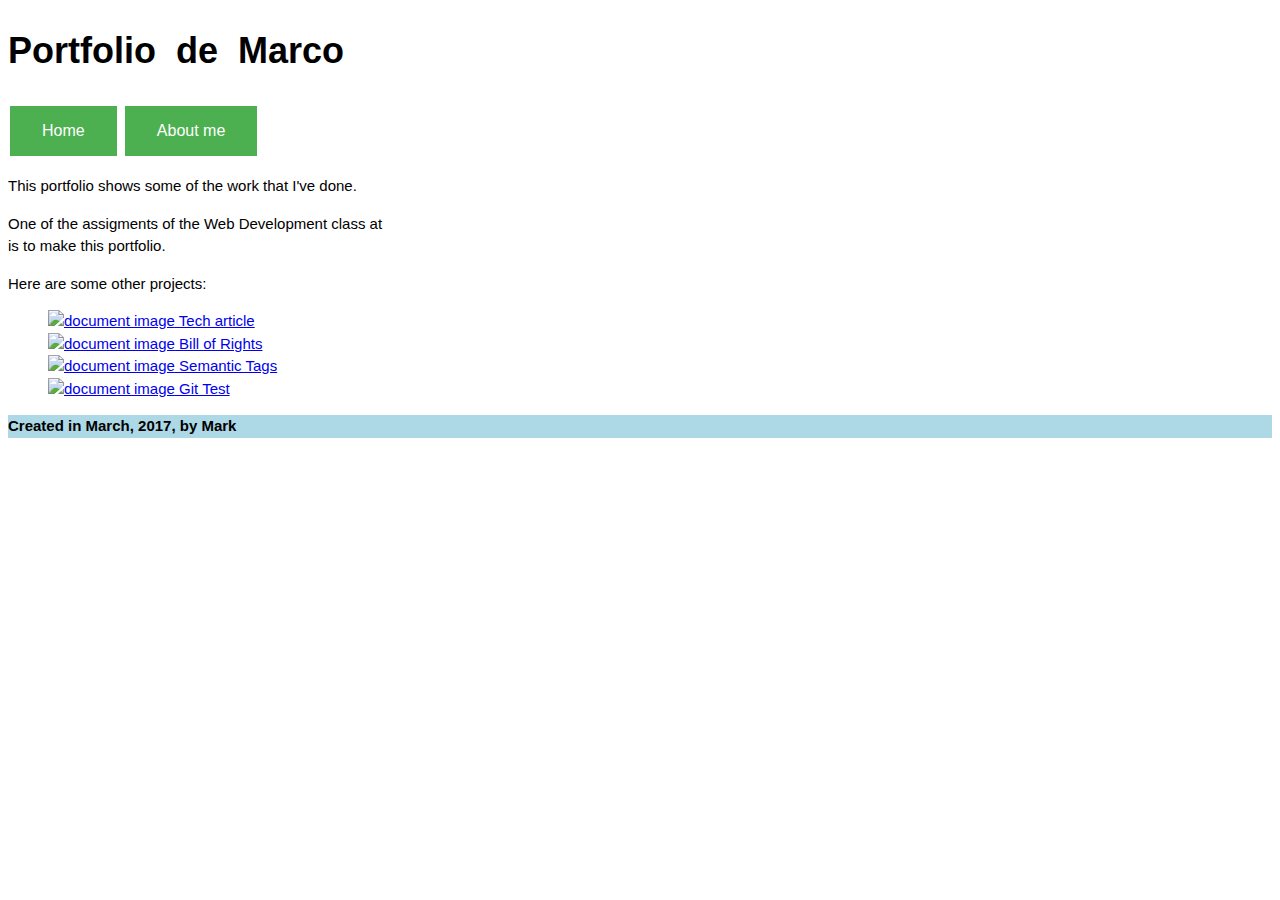
==== index.html @ a3c24ddb "Added files to the rep" ====
<!DOCTYPE html>
<html>
  <head>
    <meta charset="utf-8">
    <title>Portfolio</title>
    <link rel="stylesheet" href="styles/first-stylesheet.css">

  </head>
  <body>
    <h1>Portfolio de Marco</h1>

    <nav>
      <a href="index.html"><button class="button button-blue">Home</button></a>
      <a href="about-me.html"><button class="button button-red">About me</button></a>
    </nav>

    <article class="">
      <p>This portfolio shows some of the work that I've done.</p>

      <p>One of the assigments of the Web Development class at<br>
        is to make this portfolio.</p>

      <p>Here are some other projects:</p>
      <p>
        <ul>
          <a href="../class02/tech-article/index.html"><img id="document-image" src="images/documents-small.jpg" alt="document image"> Tech article </a><br>
          <a href="../class03/SP17-HTML5-class03-practice/bill-of-rights.html"><img id="document-image" src="images/documents-small.jpg" alt="document image"> Bill of Rights</a><br>
          <a href="../semantic_tags/index.html"><img id="document-image" src="images/documents-small.jpg" alt="document image"> Semantic Tags</a><br>
          <a href="../git_test/index.txt"><img id="document-image" src="images/documents-small.jpg" alt="document image"> Git Test</a><br>
      </ul></p>
    </article>

    <footer id="footer">Created in March, 2017, by Mark</footer>
  </body>
</html>
---- styles/first-stylesheet.css ----
/* W3.CSS 3.01 Mar 2017 by Mark Seymour */

html,body {
  background-color: white;
  font-family:Verdana,sans-serif;
  font-size:15px;
  line-height:1.5
}

.button {
    background-color: #4CAF50; /* Green */
    border: none;
    color: white;
    padding: 16px 32px;
    text-align: center;
    text-decoration: none;
    display: inline-block;
    font-size: 16px;
    margin: 4px 2px;
    -webkit-transition-duration: 0.4s; /* Safari */
    transition-duration: 0.4s;
    cursor: pointer;
}

.button-blue:hover {
    background-color: #008CBA;
    color: white;
}

.button-red:hover {
    background-color: #f44336;
    color: white;
}

p.padding {
    padding-left: 2cm;
}
h1 {
    color: blue;
    text-align: left;
    word-spacing: 10px;
    font-size:36px;
}

#document-image {
  width: 11px;
  height: 11px;
}

#dela-image {
  object-position: 100px;
  width: 300px;
  height: 400px;
  border: 1px solid #000;
  background-color: brown;
  margin-right: 1em;
  padding-top: 10px;
  padding-bottom: 10px;
  padding-left: 10px;
  padding-right: 10px;
}

#footer {
  background-color: lightblue;
  font-weight: bold;
  margin-left: 0;
}

#figcaption-dela {
  color: brown;
}
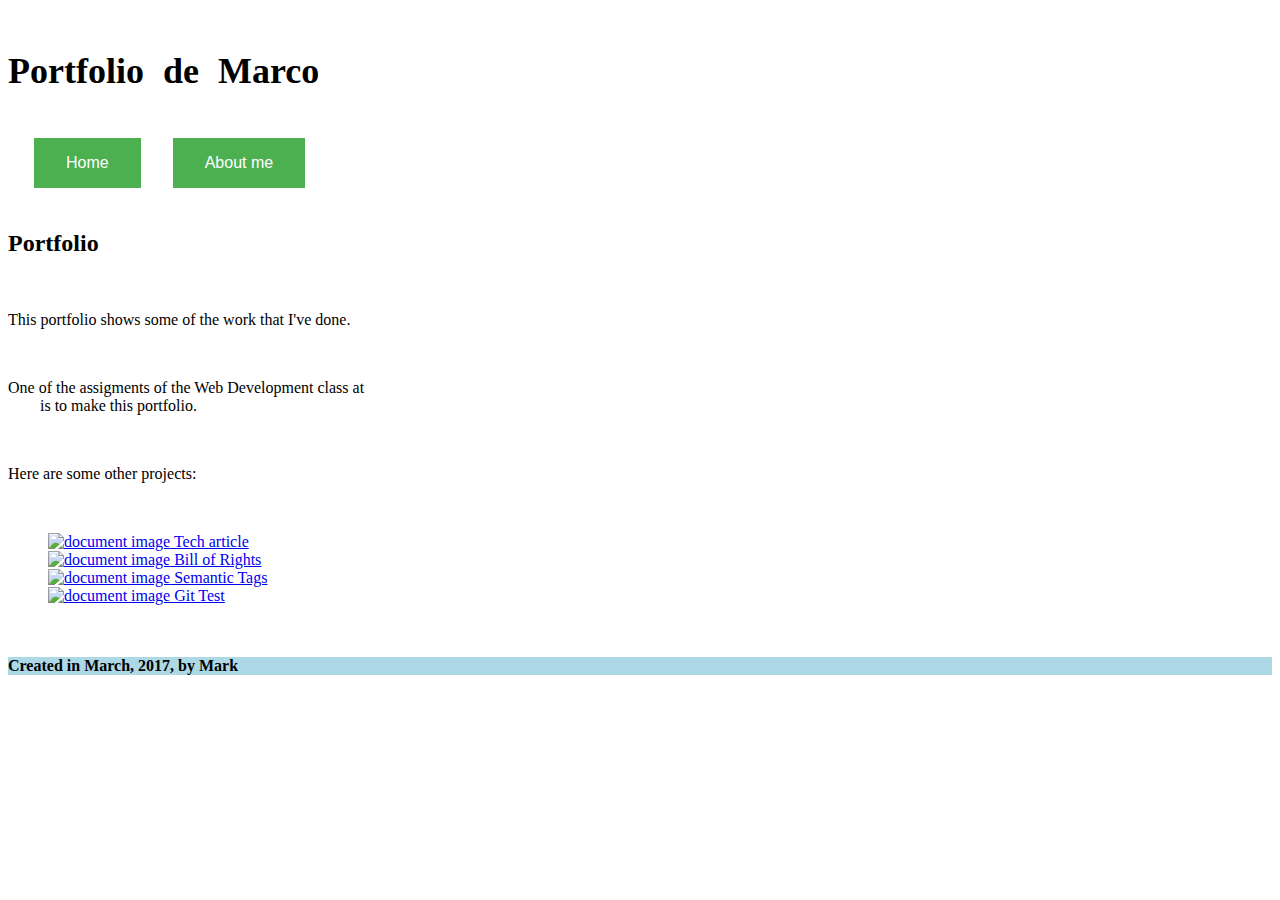
==== commit e15e170a: "Adding files to rep" ====
--- a/index.html
+++ b/index.html
@@ -1,35 +1,34 @@
 <!DOCTYPE html>
 <html>
-  <head>
-    <meta charset="utf-8">
-    <title>Portfolio</title>
-    <link rel="stylesheet" href="styles/first-stylesheet.css">
+<head>
+<meta charset="utf-8">
+<title>Portfolio</title>
+<link rel="stylesheet" href="styles/first-stylesheet.css">
+</head>
+<body>
+    <h1>Portfolio de Marco</h1>
 
-  </head>
-  <body>
-    <h1>Portfolio de Marco</h1>
+    <nav>
+      <button class="button button-blue" formaction="index.html">Home</button>
+      <button class="button button-red" formaction="about-me.html">About me</button>
+    </nav>
 
-    <nav>
-      <a href="index.html"><button class="button button-blue">Home</button></a>
-      <a href="about-me.html"><button class="button button-red">About me</button></a>
-    </nav>
+    <article>
+      <h2>Portfolio</h2>
+      <p>This portfolio shows some of the work that I've done.</p>
 
-    <article class="">
-      <p>This portfolio shows some of the work that I've done.</p>
+      <p>One of the assigments of the Web Development class at<br>
+        is to make this portfolio.</p>
 
-      <p>One of the assigments of the Web Development class at<br>
-        is to make this portfolio.</p>
+      <p>Here are some other projects:</p>
+      <p>
+          <a href="../class02/tech-article/index.html"><img src="images/documents-small.jpg" alt="document image"> Tech article </a><br>
+          <a href="../class03/SP17-HTML5-class03-practice/bill-of-rights.html"><img src="images/documents-small.jpg" alt="document image"> Bill of Rights</a><br>
+          <a href="../semantic_tags/index.html"><img src="images/documents-small.jpg" alt="document image"> Semantic Tags</a><br>
+          <a href="../git_test/index.txt"><img src="images/documents-small.jpg" alt="document image"> Git Test</a><br>
+      </p>
+    </article>
 
-      <p>Here are some other projects:</p>
-      <p>
-        <ul>
-          <a href="../class02/tech-article/index.html"><img id="document-image" src="images/documents-small.jpg" alt="document image"> Tech article </a><br>
-          <a href="../class03/SP17-HTML5-class03-practice/bill-of-rights.html"><img id="document-image" src="images/documents-small.jpg" alt="document image"> Bill of Rights</a><br>
-          <a href="../semantic_tags/index.html"><img id="document-image" src="images/documents-small.jpg" alt="document image"> Semantic Tags</a><br>
-          <a href="../git_test/index.txt"><img id="document-image" src="images/documents-small.jpg" alt="document image"> Git Test</a><br>
-      </ul></p>
-    </article>
-
-    <footer id="footer">Created in March, 2017, by Mark</footer>
-  </body>
+    <footer id="footer">Created in March, 2017, by Mark</footer>
+</body>
 </html>
--- a/styles/first-stylesheet.css
+++ b/styles/first-stylesheet.css
@@ -1,4 +1,4 @@
-/* W3.CSS 3.01 Mar 2017 by Mark Seymour */
+<!-- W3.CSS 3.01 Mar 2017 by Mark Seymour -->
 
 html,body {
   background-color: white;
@@ -32,9 +32,6 @@
     color: white;
 }
 
-p.padding {
-    padding-left: 2cm;
-}
 h1 {
     color: blue;
     text-align: left;
@@ -42,9 +39,11 @@
     font-size:36px;
 }
 
-#document-image {
-  width: 11px;
-  height: 11px;
+h2 {
+    color: green;
+    text-align: left;
+    word-spacing: 10px;
+    font-size:24px;
 }
 
 #dela-image {
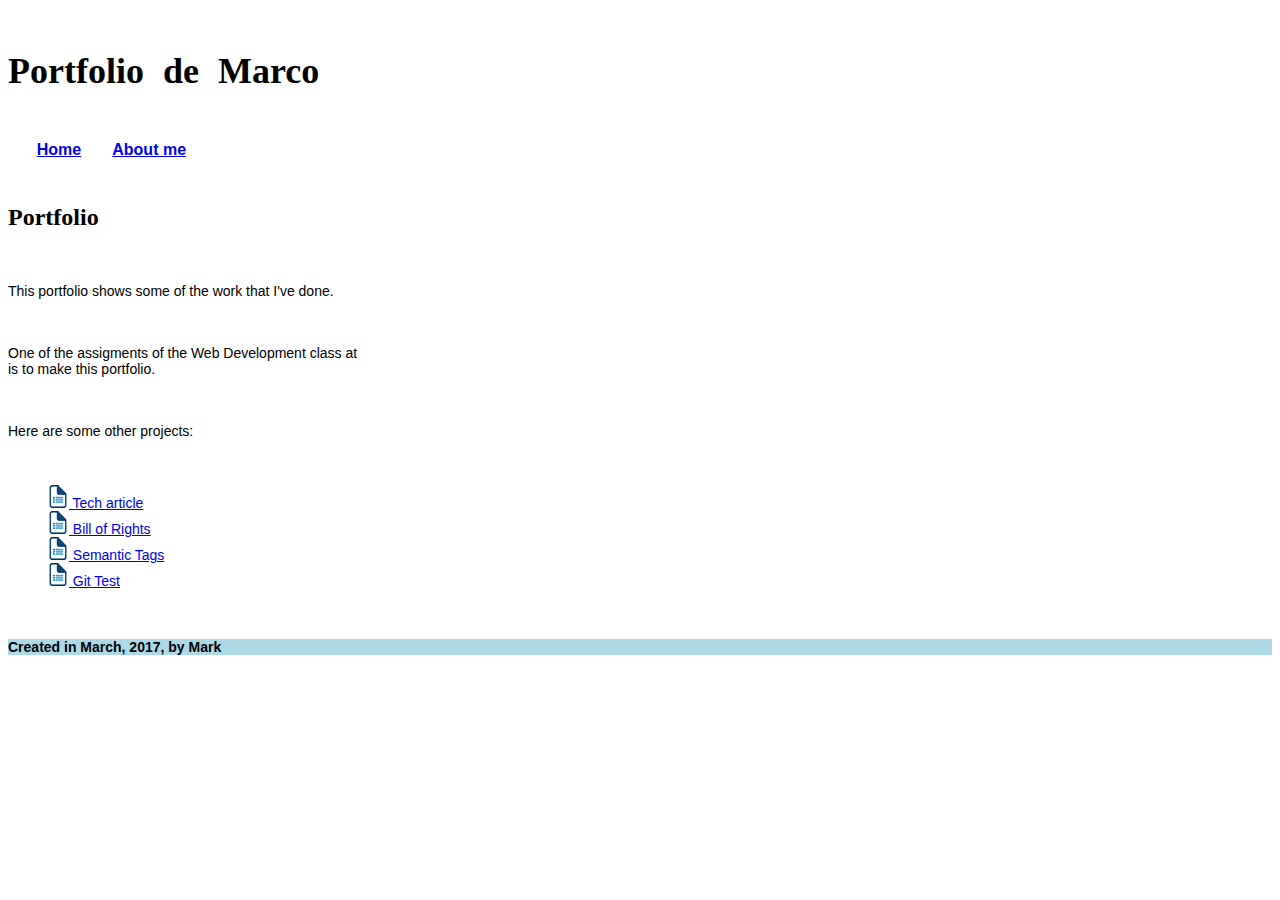
==== commit 135559b8: "Edited styling" ====
--- a/index.html
+++ b/index.html
@@ -3,14 +3,14 @@
 <head>
 <meta charset="utf-8">
 <title>Portfolio</title>
-<link rel="stylesheet" href="styles/first-stylesheet.css">
+<link rel="stylesheet" type="text/css" href="styles/first-stylesheet.css">
 </head>
 <body>
     <h1>Portfolio de Marco</h1>
 
     <nav>
-      <button class="button button-blue" formaction="index.html">Home</button>
-      <button class="button button-red" formaction="about-me.html">About me</button>
+      <a href="index.html">Home</a>
+      <a href="about-me.html">About me</a>
     </nav>
 
     <article>
@@ -18,7 +18,7 @@
       <p>This portfolio shows some of the work that I've done.</p>
 
       <p>One of the assigments of the Web Development class at<br>
-        is to make this portfolio.</p>
+is to make this portfolio.</p>
 
       <p>Here are some other projects:</p>
       <p>
--- a/styles/first-stylesheet.css
+++ b/styles/first-stylesheet.css
@@ -1,35 +1,18 @@
 <!-- W3.CSS 3.01 Mar 2017 by Mark Seymour -->
 
 html,body {
-  background-color: white;
-  font-family:Verdana,sans-serif;
-  font-size:15px;
-  line-height:1.5
+    background-color: white;
+    font-family:Verdana,sans-serif;
+    font-size:15px;
+    line-height:1.5
 }
 
-.button {
-    background-color: #4CAF50; /* Green */
-    border: none;
-    color: white;
-    padding: 16px 32px;
-    text-align: center;
-    text-decoration: none;
-    display: inline-block;
+nav {
+    font-family:Verdana,sans-serif;
     font-size: 16px;
+    font-weight: bold;
     margin: 4px 2px;
-    -webkit-transition-duration: 0.4s; /* Safari */
-    transition-duration: 0.4s;
-    cursor: pointer;
-}
-
-.button-blue:hover {
-    background-color: #008CBA;
-    color: white;
-}
-
-.button-red:hover {
-    background-color: #f44336;
-    color: white;
+    line-height:1.5
 }
 
 h1 {
@@ -44,6 +27,13 @@
     text-align: left;
     word-spacing: 10px;
     font-size:24px;
+}
+
+p {
+    color: black;
+    text-align: left;
+    font-size: 14px;
+    font-family: Verdana,sans-serif;
 }
 
 #dela-image {
@@ -63,6 +53,9 @@
   background-color: lightblue;
   font-weight: bold;
   margin-left: 0;
+  text-align: left;
+  font-size: 14px;
+  font-family: Verdana,sans-serif;
 }
 
 #figcaption-dela {
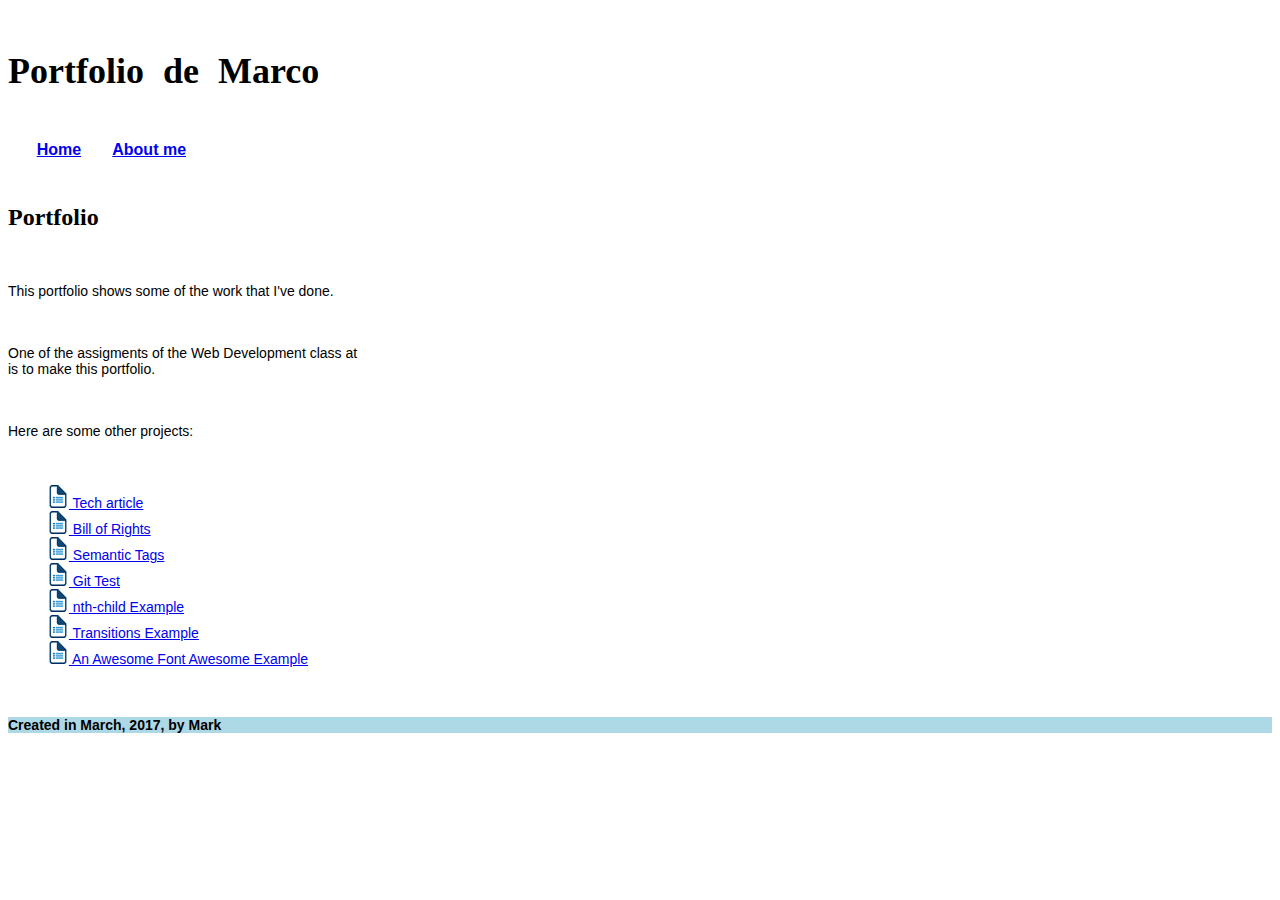
==== commit c843a64a: "Added files for font-example, nth-child-example, and transitions" ====
--- a/index.html
+++ b/index.html
@@ -26,6 +26,9 @@
           <a href="../class03/SP17-HTML5-class03-practice/bill-of-rights.html"><img src="images/documents-small.jpg" alt="document image"> Bill of Rights</a><br>
           <a href="../semantic_tags/index.html"><img src="images/documents-small.jpg" alt="document image"> Semantic Tags</a><br>
           <a href="../git_test/index.txt"><img src="images/documents-small.jpg" alt="document image"> Git Test</a><br>
+          <a href="nth-child-example.html"><img src="images/documents-small.jpg" alt="document image"> nth-child Example</a><br>
+          <a href="transitions.html"><img src="images/documents-small.jpg" alt="document image"> Transitions Example</a><br>
+          <a href="font-example.html"><img src="images/documents-small.jpg" alt="document image"> An Awesome Font Awesome Example</a><br>
       </p>
     </article>
 
